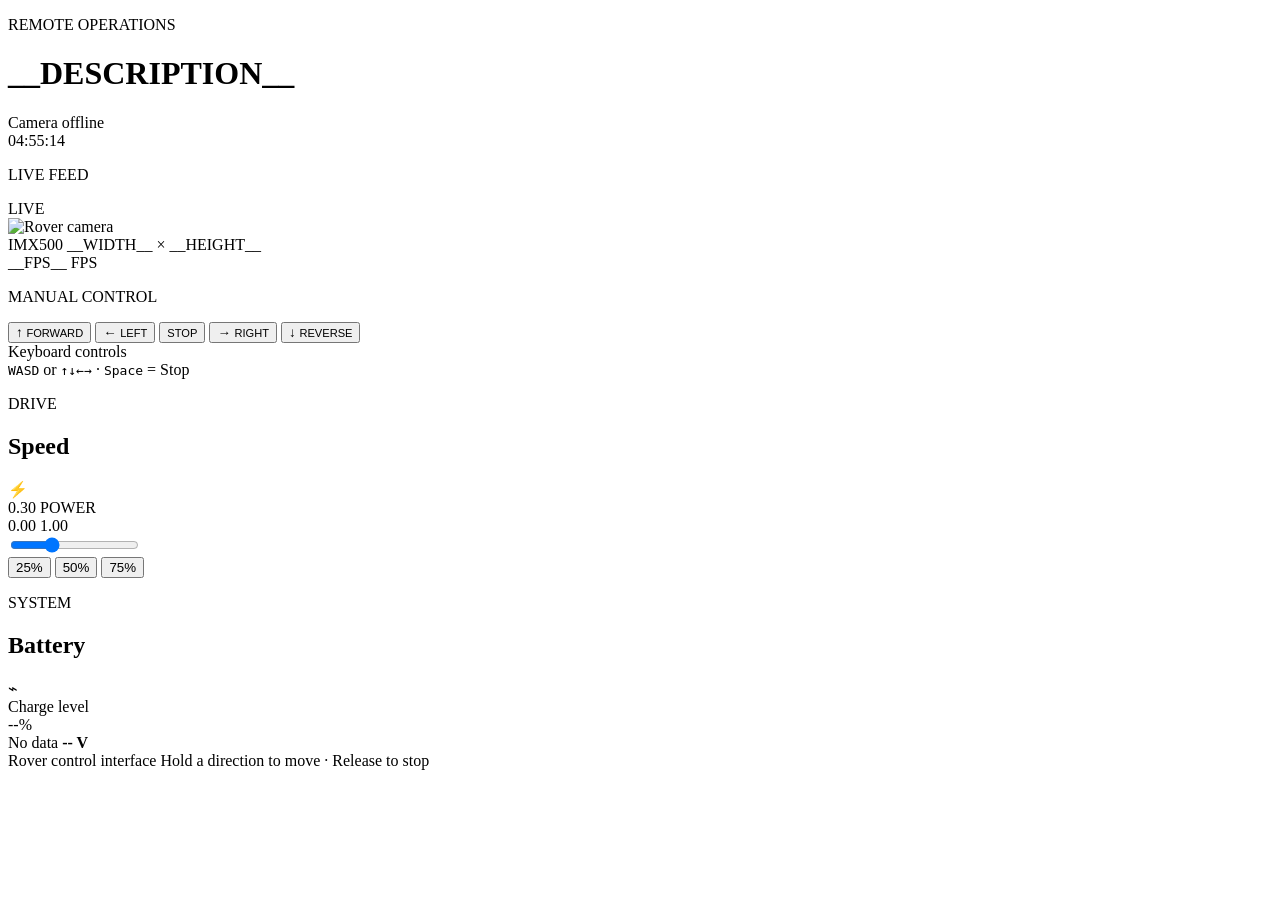
==== static/index.html @ 8a44e22b "ui Improvments" ====
<!doctype html>
<html lang="en">
  <head>
    <meta charset="UTF-8" />
    <meta
      name="viewport"
      content="width=device-width, initial-scale=1.0, viewport-fit=cover"
    />
    <meta name="theme-color" content="#09111f" />
    <title>Rover Control Station</title>
    <link rel="stylesheet" href="/style.css" />
  </head>
  <body>
    <div class="bg-glow glow-one" aria-hidden="true"></div>
    <div class="bg-glow glow-two" aria-hidden="true"></div>

    <div class="app-shell">
      <header class="topbar card">
        <div class="brand-wrap">
          <div class="brand-mark" aria-hidden="true">
            <span></span><span></span><span></span>
          </div>
          <div class="brand-text">
            <p class="eyebrow">REMOTE OPERATIONS</p>
            <h1>__DESCRIPTION__</h1>
          </div>
        </div>

        <div class="header-side">
          <div class="status-chip" id="connection-chip" data-state="connecting">
            <span class="status-dot" aria-hidden="true"></span>
            <span id="connection-label">Connecting</span>
          </div>
          <time class="clock" id="clock" aria-label="Local time">--:--:--</time>
        </div>
      </header>

      <main class="dashboard">
        <section class="main-column">
          <article class="camera-card card">
            <div class="section-head camera-head">
              <p class="eyebrow">LIVE FEED</p>
              <div class="live-badge">
                <span aria-hidden="true"></span> LIVE
              </div>
            </div>

            <div class="camera-frame">
              <img
                class="camera"
                id="camera"
                src="/stream.mjpg"
                alt="Rover camera"
              />
              <div class="camera-grid" aria-hidden="true"></div>
              <div class="camera-corners" aria-hidden="true"></div>

              <div class="camera-hud top-left">
                <span>IMX500</span>
                <span>__WIDTH__ × __HEIGHT__</span>
              </div>
              <div class="camera-hud top-right">
                <span>__FPS__ FPS</span>
              </div>
            </div>
          </article>

          <article class="controls-card card">
            <div class="section-head controls-head">
              <p class="eyebrow">MANUAL CONTROL</p>
            </div>

            <div class="dpad-wrap">
              <div class="dpad-container" aria-label="Rover movement controls">
                <button
                  class="control"
                  id="forward"
                  type="button"
                  aria-label="Forward"
                  onpointerdown="startMove('forward')"
                  onpointerup="stopMove()"
                  onpointercancel="stopMove()"
                  onpointerleave="stopMove()"
                >
                  <span class="arrow">↑</span>
                  <small>FORWARD</small>
                </button>

                <button
                  class="control"
                  id="left"
                  type="button"
                  aria-label="Left"
                  onpointerdown="startMove('left')"
                  onpointerup="stopMove()"
                  onpointercancel="stopMove()"
                  onpointerleave="stopMove()"
                >
                  <span class="arrow">←</span>
                  <small>LEFT</small>
                </button>

                <button
                  class="control stop"
                  id="stop"
                  type="button"
                  aria-label="Stop"
                  onclick="stopMove(true)"
                >
                  <span class="stop-square" aria-hidden="true"></span>
                  <small>STOP</small>
                </button>

                <button
                  class="control"
                  id="right"
                  type="button"
                  aria-label="Right"
                  onpointerdown="startMove('right')"
                  onpointerup="stopMove()"
                  onpointercancel="stopMove()"
                  onpointerleave="stopMove()"
                >
                  <span class="arrow">→</span>
                  <small>RIGHT</small>
                </button>

                <button
                  class="control"
                  id="backward"
                  type="button"
                  aria-label="Backward"
                  onpointerdown="startMove('backward')"
                  onpointerup="stopMove()"
                  onpointercancel="stopMove()"
                  onpointerleave="stopMove()"
                >
                  <span class="arrow">↓</span>
                  <small>REVERSE</small>
                </button>
              </div>

              <div class="dpad-instructions">
                <span class="instruction-title">Keyboard controls</span>
                <div class="keyboard-hint">
                  <kbd>W</kbd><kbd>A</kbd><kbd>S</kbd><kbd>D</kbd>
                  <span>or</span>
                  <kbd>↑</kbd><kbd>↓</kbd><kbd>←</kbd><kbd>→</kbd>
                  <span class="hint-separator">·</span>
                  <span><kbd>Space</kbd> = Stop</span>
                </div>
              </div>
            </div>
          </article>
        </section>

        <aside class="sidebar-column">
          <article class="card side-card speed-card" aria-label="Speed control">
            <div class="section-head compact-head">
              <div>
                <p class="eyebrow">DRIVE</p>
                <h2>Speed</h2>
              </div>
              <span class="panel-icon" aria-hidden="true">⚡</span>
            </div>

            <div class="speed-readout">
              <span class="speed-number" id="speed-val">0.30</span>
              <span class="speed-unit">POWER</span>
            </div>

            <div class="speed-slider-block">
              <div class="slider-scale">
                <span>0.00</span>
                <span>1.00</span>
              </div>
              <input
                id="speed"
                type="range"
                min="0"
                max="1"
                step="0.05"
                value="0.30"
                aria-label="Rover speed"
              />
            </div>

            <div class="quick-speeds" aria-label="Quick speed presets">
              <button type="button" data-speed="0.25">25%</button>
              <button type="button" data-speed="0.50">50%</button>
              <button type="button" data-speed="0.75">75%</button>
            </div>
          </article>

          <article
            class="card side-card battery-card"
            aria-label="Rover battery status"
            data-level="unknown"
          >
            <div class="section-head compact-head">
              <div>
                <p class="eyebrow">SYSTEM</p>
                <h2>Battery</h2>
              </div>
              <span class="panel-icon" aria-hidden="true">⌁</span>
            </div>

            <div class="battery-topline">
              <div>
                <span class="mini-label">Charge level</span>
                <div class="battery-main-number" id="battery-percent">--%</div>
              </div>

              <div class="battery-state-wrap">
                <span class="battery-status-pill" id="battery-status"
                  >Waiting...</span
                >
                <strong id="battery-voltage">-- V</strong>
              </div>
            </div>

            <div class="battery-bar-shell" aria-hidden="true">
              <div class="battery-bar-level" id="battery-icon-level"></div>
            </div>
          </article>
        </aside>
      </main>

      <footer class="footer-bar">
        <span
          ><span class="footer-dot" aria-hidden="true"></span>Rover control
          interface</span
        >
        <span>Hold a direction to move · Release to stop</span>
      </footer>
    </div>

    <div class="toast" id="toast" role="status" aria-live="polite"></div>

    <script>
      const MOVE_REFRESH_MS = 500;
      const BATTERY_REFRESH_MS = 3000;

      const speedInput = document.getElementById("speed");
      const speedValDisplay = document.getElementById("speed-val");
      const connectionChip = document.getElementById("connection-chip");
      const connectionLabel = document.getElementById("connection-label");
      const clockEl = document.getElementById("clock");
      const toast = document.getElementById("toast");
      const camera = document.getElementById("camera");

      const batteryPercentEl = document.getElementById("battery-percent");
      const batteryStatusEl = document.getElementById("battery-status");
      const batteryVoltageEl = document.getElementById("battery-voltage");
      const batteryLevelEl = document.getElementById("battery-icon-level");
      const batteryCard = document.querySelector(".battery-card");

      let activeDirection = null;
      let movementTimer = null;
      let movementAbortController = null;
      let movementGeneration = 0;
      let toastTimer = null;
      const pressedKeys = [];

      const keyDirections = {
        ArrowUp: "forward",
        ArrowDown: "backward",
        ArrowLeft: "left",
        ArrowRight: "right",
        w: "forward",
        s: "backward",
        a: "left",
        d: "right",
      };

      function setConnection(state, label) {
        connectionChip.dataset.state = state;
        connectionLabel.textContent = label;
      }

      function setActiveControl(direction = null) {
        document.querySelectorAll(".control").forEach((button) => {
          button.classList.toggle("is-active", button.id === direction);
        });
      }

      function showToast(message, type = "info") {
        clearTimeout(toastTimer);
        toast.textContent = message;
        toast.dataset.type = type;
        toast.classList.add("show");
        toastTimer = setTimeout(() => toast.classList.remove("show"), 2200);
      }

      function updateClock() {
        clockEl.textContent = new Intl.DateTimeFormat(undefined, {
          hour: "2-digit",
          minute: "2-digit",
          second: "2-digit",
          hour12: false,
        }).format(new Date());
      }

      function updateSpeedVisual() {
        const value = Number(speedInput.value);
        const pct = Math.max(0, Math.min(100, value * 100));

        speedValDisplay.textContent = value.toFixed(2);
        speedInput.style.setProperty("--speed-pct", pct + "%");

        document.querySelectorAll("[data-speed]").forEach((button) => {
          button.classList.toggle(
            "active",
            Math.abs(Number(button.dataset.speed) - value) < 0.001,
          );
        });
      }

      speedInput.addEventListener("input", updateSpeedVisual);

      document.querySelectorAll("[data-speed]").forEach((button) => {
        button.addEventListener("click", () => {
          speedInput.value = button.dataset.speed;
          updateSpeedVisual();
          showToast(
            `Speed set to ${Math.round(Number(button.dataset.speed) * 100)}%`,
          );
        });
      });

      function clearMovementTimer() {
        if (movementTimer !== null) {
          clearTimeout(movementTimer);
          movementTimer = null;
        }
      }

      async function sendMovement(generation) {
        if (generation !== movementGeneration || activeDirection === null)
          return;

        const direction = activeDirection;
        const speed = Number(speedInput.value);
        const abortController = new AbortController();
        movementAbortController = abortController;

        try {
          const response = await fetch(`/api/rover/${direction}`, {
            method: "POST",
            signal: abortController.signal,
            headers: { "Content-Type": "application/json" },
            body: JSON.stringify({ speed }),
          });

          if (!response.ok) throw new Error(`HTTP ${response.status}`);
          setConnection("online", "Online");
        } catch (error) {
          if (error.name !== "AbortError") {
            console.error("Move error:", error);
            setConnection("error", "Control error");
            showToast("Movement command failed", "error");
          }
        } finally {
          if (movementAbortController === abortController) {
            movementAbortController = null;
          }

          if (generation === movementGeneration && activeDirection !== null) {
            movementTimer = setTimeout(
              () => sendMovement(generation),
              MOVE_REFRESH_MS,
            );
          }
        }
      }

      function startMove(direction) {
        if (!["forward", "backward", "left", "right"].includes(direction))
          return;

        clearMovementTimer();

        if (movementAbortController !== null) {
          movementAbortController.abort();
          movementAbortController = null;
        }

        activeDirection = direction;
        movementGeneration += 1;
        setActiveControl(direction);

        if (navigator.vibrate) navigator.vibrate(12);
        sendMovement(movementGeneration);
      }

      function stopMove(force = false) {
        const wasMoving = activeDirection !== null;

        activeDirection = null;
        movementGeneration += 1;
        clearMovementTimer();
        setActiveControl();

        if (movementAbortController !== null) {
          movementAbortController.abort();
          movementAbortController = null;
        }

        if (!wasMoving && !force) return;

        fetch("/api/rover/stop", {
          method: "POST",
          keepalive: true,
        })
          .then((response) => {
            if (!response.ok) throw new Error(`HTTP ${response.status}`);
            setConnection("online", "Online");
          })
          .catch((error) => {
            console.error("Stop error:", error);
            setConnection("error", "Stop error");
          });
      }

      function normalizeControlKey(event) {
        return event.key.length === 1 ? event.key.toLowerCase() : event.key;
      }

      function isInteractiveElement(element) {
        return (
          element instanceof HTMLElement &&
          ["INPUT", "TEXTAREA", "SELECT", "BUTTON"].includes(element.tagName)
        );
      }

      function forceStop() {
        pressedKeys.length = 0;
        stopMove(true);
      }

      document.addEventListener("keydown", (event) => {
        if (isInteractiveElement(event.target)) return;

        const key = normalizeControlKey(event);

        if (key === " ") {
          event.preventDefault();
          forceStop();
          showToast("Stopped");
          return;
        }

        const direction = keyDirections[key];
        if (!direction) return;

        event.preventDefault();
        if (event.repeat || pressedKeys.includes(key)) return;

        pressedKeys.push(key);
        startMove(direction);
      });

      document.addEventListener("keyup", (event) => {
        const key = normalizeControlKey(event);
        const index = pressedKeys.indexOf(key);

        if (index === -1) return;

        event.preventDefault();
        pressedKeys.splice(index, 1);

        const remainingKey = pressedKeys[pressedKeys.length - 1];
        remainingKey ? startMove(keyDirections[remainingKey]) : stopMove();
      });

      document.addEventListener("pointerup", () => stopMove());
      document.addEventListener("pointercancel", () => stopMove());
      window.addEventListener("blur", forceStop);
      window.addEventListener("pagehide", forceStop);
      document.addEventListener("visibilitychange", () => {
        if (document.hidden) forceStop();
      });

      function estimateBatteryPercent(voltage) {
        const minV = 9.9;
        const maxV = 12.6;
        const pct = ((voltage - minV) / (maxV - minV)) * 100;
        return Math.max(0, Math.min(100, Math.round(pct)));
      }

      function setBatteryUnavailable() {
        batteryPercentEl.textContent = "--%";
        batteryStatusEl.textContent = "No data";
        batteryVoltageEl.textContent = "-- V";
        batteryLevelEl.style.width = "0%";
        batteryCard.dataset.level = "unknown";
      }

      function updateBatteryDisplay(percent, voltage = NaN) {
        const safePercent = Math.max(0, Math.min(100, Math.round(percent)));

        batteryPercentEl.textContent = `${safePercent}%`;
        batteryLevelEl.style.width = `${safePercent}%`;
        batteryVoltageEl.textContent = Number.isFinite(voltage)
          ? `${voltage.toFixed(2)} V`
          : "-- V";

        if (safePercent >= 60) {
          batteryStatusEl.textContent = "Good";
          batteryCard.dataset.level = "good";
        } else if (safePercent >= 30) {
          batteryStatusEl.textContent = "Medium";
          batteryCard.dataset.level = "medium";
        } else {
          batteryStatusEl.textContent = "Low";
          batteryCard.dataset.level = "low";
        }
      }

      async function refreshBattery() {
        try {
          const response = await fetch("/api/rover/battery", {
            method: "GET",
            cache: "no-store",
          });

          if (!response.ok) throw new Error(`HTTP ${response.status}`);

          const data = await response.json();
          if (data.ok === false)
            throw new Error(data.error || "Battery request failed");

          const voltage = Number(
            data.voltage ?? data.battery_voltage ?? data.v,
          );
          const directPercent = Number(
            data.percent ?? data.percentage ?? data.battery_percent,
          );

          if (Number.isFinite(directPercent)) {
            updateBatteryDisplay(directPercent, voltage);
          } else if (Number.isFinite(voltage)) {
            updateBatteryDisplay(estimateBatteryPercent(voltage), voltage);
          } else {
            throw new Error(
              "Battery response has no valid voltage or percentage",
            );
          }
        } catch (error) {
          console.error("Battery error:", error);
          setBatteryUnavailable();
        }
      }

      camera.addEventListener("load", () => setConnection("online", "Online"));
      camera.addEventListener("error", () =>
        setConnection("error", "Camera offline"),
      );

      // Start time first so it is never blocked by unrelated UI code.
      updateClock();
      setInterval(updateClock, 1000);

      updateSpeedVisual();
      setActiveControl();

      refreshBattery();
      setInterval(refreshBattery, BATTERY_REFRESH_MS);
    </script>
  </body>
</html>
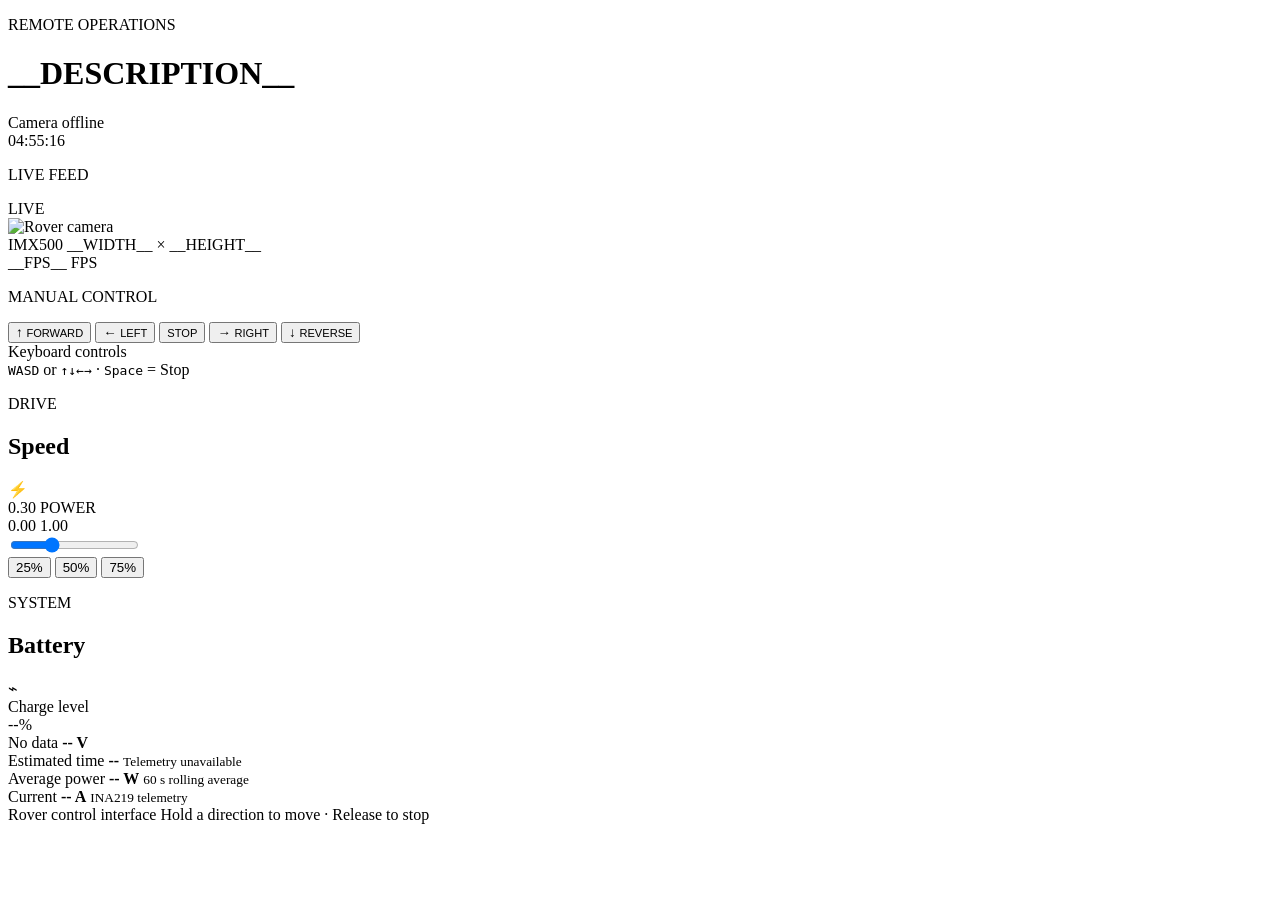
==== commit bc31579e: "Added battery readings  and improved calculations" ====
--- a/static/index.html
+++ b/static/index.html
@@ -1,17 +1,24 @@
 <!doctype html>
+
 <html lang="en">
   <head>
     <meta charset="UTF-8" />
+
     <meta
       name="viewport"
       content="width=device-width, initial-scale=1.0, viewport-fit=cover"
     />
+
     <meta name="theme-color" content="#09111f" />
+
     <title>Rover Control Station</title>
+
     <link rel="stylesheet" href="/style.css" />
   </head>
+
   <body>
     <div class="bg-glow glow-one" aria-hidden="true"></div>
+
     <div class="bg-glow glow-two" aria-hidden="true"></div>
 
     <div class="app-shell">
@@ -20,8 +27,10 @@
           <div class="brand-mark" aria-hidden="true">
             <span></span><span></span><span></span>
           </div>
+
           <div class="brand-text">
             <p class="eyebrow">REMOTE OPERATIONS</p>
+
             <h1>__DESCRIPTION__</h1>
           </div>
         </div>
@@ -29,8 +38,10 @@
         <div class="header-side">
           <div class="status-chip" id="connection-chip" data-state="connecting">
             <span class="status-dot" aria-hidden="true"></span>
+
             <span id="connection-label">Connecting</span>
           </div>
+
           <time class="clock" id="clock" aria-label="Local time">--:--:--</time>
         </div>
       </header>
@@ -40,6 +51,7 @@
           <article class="camera-card card">
             <div class="section-head camera-head">
               <p class="eyebrow">LIVE FEED</p>
+
               <div class="live-badge">
                 <span aria-hidden="true"></span> LIVE
               </div>
@@ -52,13 +64,17 @@
                 src="/stream.mjpg"
                 alt="Rover camera"
               />
+
               <div class="camera-grid" aria-hidden="true"></div>
+
               <div class="camera-corners" aria-hidden="true"></div>
 
               <div class="camera-hud top-left">
                 <span>IMX500</span>
+
                 <span>__WIDTH__ × __HEIGHT__</span>
               </div>
+
               <div class="camera-hud top-right">
                 <span>__FPS__ FPS</span>
               </div>
@@ -83,6 +99,7 @@
                   onpointerleave="stopMove()"
                 >
                   <span class="arrow">↑</span>
+
                   <small>FORWARD</small>
                 </button>
 
@@ -97,6 +114,7 @@
                   onpointerleave="stopMove()"
                 >
                   <span class="arrow">←</span>
+
                   <small>LEFT</small>
                 </button>
 
@@ -108,6 +126,7 @@
                   onclick="stopMove(true)"
                 >
                   <span class="stop-square" aria-hidden="true"></span>
+
                   <small>STOP</small>
                 </button>
 
@@ -122,6 +141,7 @@
                   onpointerleave="stopMove()"
                 >
                   <span class="arrow">→</span>
+
                   <small>RIGHT</small>
                 </button>
 
@@ -136,17 +156,23 @@
                   onpointerleave="stopMove()"
                 >
                   <span class="arrow">↓</span>
+
                   <small>REVERSE</small>
                 </button>
               </div>
 
               <div class="dpad-instructions">
                 <span class="instruction-title">Keyboard controls</span>
+
                 <div class="keyboard-hint">
                   <kbd>W</kbd><kbd>A</kbd><kbd>S</kbd><kbd>D</kbd>
+
                   <span>or</span>
+
                   <kbd>↑</kbd><kbd>↓</kbd><kbd>←</kbd><kbd>→</kbd>
+
                   <span class="hint-separator">·</span>
+
                   <span><kbd>Space</kbd> = Stop</span>
                 </div>
               </div>
@@ -159,21 +185,26 @@
             <div class="section-head compact-head">
               <div>
                 <p class="eyebrow">DRIVE</p>
+
                 <h2>Speed</h2>
               </div>
+
               <span class="panel-icon" aria-hidden="true">⚡</span>
             </div>
 
             <div class="speed-readout">
               <span class="speed-number" id="speed-val">0.30</span>
+
               <span class="speed-unit">POWER</span>
             </div>
 
             <div class="speed-slider-block">
               <div class="slider-scale">
                 <span>0.00</span>
+
                 <span>1.00</span>
               </div>
+
               <input
                 id="speed"
                 type="range"
@@ -187,7 +218,9 @@
 
             <div class="quick-speeds" aria-label="Quick speed presets">
               <button type="button" data-speed="0.25">25%</button>
+
               <button type="button" data-speed="0.50">50%</button>
+
               <button type="button" data-speed="0.75">75%</button>
             </div>
           </article>
@@ -222,6 +255,26 @@
             <div class="battery-bar-shell" aria-hidden="true">
               <div class="battery-bar-level" id="battery-icon-level"></div>
             </div>
+
+            <div class="battery-stats">
+              <div class="battery-stat battery-stat-primary">
+                <span class="mini-label">Estimated time</span>
+                <strong id="battery-time">--</strong>
+                <small id="battery-estimate-quality">Waiting for samples</small>
+              </div>
+
+              <div class="battery-stat">
+                <span class="mini-label">Average power</span>
+                <strong id="battery-power">-- W</strong>
+                <small>60 s rolling average</small>
+              </div>
+
+              <div class="battery-stat">
+                <span class="mini-label">Current</span>
+                <strong id="battery-current">-- A</strong>
+                <small>INA219 telemetry</small>
+              </div>
+            </div>
           </article>
         </aside>
       </main>
@@ -231,6 +284,7 @@
           ><span class="footer-dot" aria-hidden="true"></span>Rover control
           interface</span
         >
+
         <span>Hold a direction to move · Release to stop</span>
       </footer>
     </div>
@@ -239,42 +293,68 @@
 
     <script>
       const MOVE_REFRESH_MS = 500;
+
       const BATTERY_REFRESH_MS = 3000;
 
       const speedInput = document.getElementById("speed");
+
       const speedValDisplay = document.getElementById("speed-val");
+
       const connectionChip = document.getElementById("connection-chip");
+
       const connectionLabel = document.getElementById("connection-label");
+
       const clockEl = document.getElementById("clock");
+
       const toast = document.getElementById("toast");
+
       const camera = document.getElementById("camera");
 
       const batteryPercentEl = document.getElementById("battery-percent");
       const batteryStatusEl = document.getElementById("battery-status");
       const batteryVoltageEl = document.getElementById("battery-voltage");
       const batteryLevelEl = document.getElementById("battery-icon-level");
+      const batteryTimeEl = document.getElementById("battery-time");
+      const batteryPowerEl = document.getElementById("battery-power");
+      const batteryCurrentEl = document.getElementById("battery-current");
+      const batteryEstimateQualityEl = document.getElementById(
+        "battery-estimate-quality",
+      );
       const batteryCard = document.querySelector(".battery-card");
 
       let activeDirection = null;
+
       let movementTimer = null;
+
       let movementAbortController = null;
+
       let movementGeneration = 0;
+
       let toastTimer = null;
+
       const pressedKeys = [];
 
       const keyDirections = {
         ArrowUp: "forward",
+
         ArrowDown: "backward",
+
         ArrowLeft: "left",
+
         ArrowRight: "right",
+
         w: "forward",
+
         s: "backward",
+
         a: "left",
+
         d: "right",
       };
 
       function setConnection(state, label) {
         connectionChip.dataset.state = state;
+
         connectionLabel.textContent = label;
       }
 
@@ -286,31 +366,41 @@
 
       function showToast(message, type = "info") {
         clearTimeout(toastTimer);
+
         toast.textContent = message;
+
         toast.dataset.type = type;
+
         toast.classList.add("show");
+
         toastTimer = setTimeout(() => toast.classList.remove("show"), 2200);
       }
 
       function updateClock() {
         clockEl.textContent = new Intl.DateTimeFormat(undefined, {
           hour: "2-digit",
+
           minute: "2-digit",
+
           second: "2-digit",
+
           hour12: false,
         }).format(new Date());
       }
 
       function updateSpeedVisual() {
         const value = Number(speedInput.value);
+
         const pct = Math.max(0, Math.min(100, value * 100));
 
         speedValDisplay.textContent = value.toFixed(2);
+
         speedInput.style.setProperty("--speed-pct", pct + "%");
 
         document.querySelectorAll("[data-speed]").forEach((button) => {
           button.classList.toggle(
             "active",
+
             Math.abs(Number(button.dataset.speed) - value) < 0.001,
           );
         });
@@ -321,7 +411,9 @@
       document.querySelectorAll("[data-speed]").forEach((button) => {
         button.addEventListener("click", () => {
           speedInput.value = button.dataset.speed;
+
           updateSpeedVisual();
+
           showToast(
             `Speed set to ${Math.round(Number(button.dataset.speed) * 100)}%`,
           );
@@ -331,6 +423,7 @@
       function clearMovementTimer() {
         if (movementTimer !== null) {
           clearTimeout(movementTimer);
+
           movementTimer = null;
         }
       }
@@ -340,24 +433,33 @@
           return;
 
         const direction = activeDirection;
+
         const speed = Number(speedInput.value);
+
         const abortController = new AbortController();
+
         movementAbortController = abortController;
 
         try {
           const response = await fetch(`/api/rover/${direction}`, {
             method: "POST",
+
             signal: abortController.signal,
+
             headers: { "Content-Type": "application/json" },
+
             body: JSON.stringify({ speed }),
           });
 
           if (!response.ok) throw new Error(`HTTP ${response.status}`);
+
           setConnection("online", "Online");
         } catch (error) {
           if (error.name !== "AbortError") {
             console.error("Move error:", error);
+
             setConnection("error", "Control error");
+
             showToast("Movement command failed", "error");
           }
         } finally {
@@ -368,6 +470,7 @@
           if (generation === movementGeneration && activeDirection !== null) {
             movementTimer = setTimeout(
               () => sendMovement(generation),
+
               MOVE_REFRESH_MS,
             );
           }
@@ -382,14 +485,18 @@
 
         if (movementAbortController !== null) {
           movementAbortController.abort();
+
           movementAbortController = null;
         }
 
         activeDirection = direction;
+
         movementGeneration += 1;
+
         setActiveControl(direction);
 
         if (navigator.vibrate) navigator.vibrate(12);
+
         sendMovement(movementGeneration);
       }
 
@@ -397,12 +504,16 @@
         const wasMoving = activeDirection !== null;
 
         activeDirection = null;
+
         movementGeneration += 1;
+
         clearMovementTimer();
+
         setActiveControl();
 
         if (movementAbortController !== null) {
           movementAbortController.abort();
+
           movementAbortController = null;
         }
 
@@ -410,14 +521,18 @@
 
         fetch("/api/rover/stop", {
           method: "POST",
+
           keepalive: true,
         })
           .then((response) => {
             if (!response.ok) throw new Error(`HTTP ${response.status}`);
+
             setConnection("online", "Online");
           })
+
           .catch((error) => {
             console.error("Stop error:", error);
+
             setConnection("error", "Stop error");
           });
       }
@@ -435,6 +550,7 @@
 
       function forceStop() {
         pressedKeys.length = 0;
+
         stopMove(true);
       }
 
@@ -445,75 +561,190 @@
 
         if (key === " ") {
           event.preventDefault();
+
           forceStop();
+
           showToast("Stopped");
+
           return;
         }
 
         const direction = keyDirections[key];
+
         if (!direction) return;
 
         event.preventDefault();
+
         if (event.repeat || pressedKeys.includes(key)) return;
 
         pressedKeys.push(key);
+
         startMove(direction);
       });
 
       document.addEventListener("keyup", (event) => {
         const key = normalizeControlKey(event);
+
         const index = pressedKeys.indexOf(key);
 
         if (index === -1) return;
 
         event.preventDefault();
+
         pressedKeys.splice(index, 1);
 
         const remainingKey = pressedKeys[pressedKeys.length - 1];
+
         remainingKey ? startMove(keyDirections[remainingKey]) : stopMove();
       });
 
       document.addEventListener("pointerup", () => stopMove());
+
       document.addEventListener("pointercancel", () => stopMove());
+
       window.addEventListener("blur", forceStop);
+
       window.addEventListener("pagehide", forceStop);
+
       document.addEventListener("visibilitychange", () => {
         if (document.hidden) forceStop();
       });
 
+      // Fallback only. The API normally supplies level_percent using the
+      // calibrated 3S Li-ion curve.
       function estimateBatteryPercent(voltage) {
-        const minV = 9.9;
-        const maxV = 12.6;
-        const pct = ((voltage - minV) / (maxV - minV)) * 100;
-        return Math.max(0, Math.min(100, Math.round(pct)));
+        const curve = [
+          [9.9, 0],
+          [10.5, 5],
+          [11.1, 15],
+          [11.4, 30],
+          [11.7, 50],
+          [12.0, 75],
+          [12.3, 90],
+          [12.6, 100],
+        ];
+
+        if (!Number.isFinite(voltage)) return NaN;
+        if (voltage <= curve[0][0]) return 0;
+        if (voltage >= curve[curve.length - 1][0]) return 100;
+
+        for (let i = 0; i < curve.length - 1; i += 1) {
+          const [v1, p1] = curve[i];
+          const [v2, p2] = curve[i + 1];
+
+          if (voltage >= v1 && voltage <= v2) {
+            return p1 + ((voltage - v1) / (v2 - v1)) * (p2 - p1);
+          }
+        }
+
+        return NaN;
+      }
+
+      function normalizeBatteryLevel(level, percent) {
+        const value = String(level || "").toLowerCase();
+
+        if (["full", "high", "medium", "low", "critical"].includes(value)) {
+          return value;
+        }
+
+        if (percent >= 95) return "full";
+        if (percent >= 60) return "high";
+        if (percent >= 30) return "medium";
+        if (percent >= 10) return "low";
+        return "critical";
+      }
+
+      function batteryLevelLabel(level) {
+        return (
+          {
+            full: "Full",
+            high: "High",
+            medium: "Medium",
+            low: "Low",
+            critical: "Critical",
+          }[level] || "Unknown"
+        );
       }
 
       function setBatteryUnavailable() {
         batteryPercentEl.textContent = "--%";
         batteryStatusEl.textContent = "No data";
         batteryVoltageEl.textContent = "-- V";
+        batteryTimeEl.textContent = "--";
+        batteryPowerEl.textContent = "-- W";
+        batteryCurrentEl.textContent = "-- A";
+        batteryEstimateQualityEl.textContent = "Telemetry unavailable";
         batteryLevelEl.style.width = "0%";
         batteryCard.dataset.level = "unknown";
       }
 
-      function updateBatteryDisplay(percent, voltage = NaN) {
-        const safePercent = Math.max(0, Math.min(100, Math.round(percent)));
-
-        batteryPercentEl.textContent = `${safePercent}%`;
+      function updateBatteryDisplay(data) {
+        const voltage = Number(
+          data.filtered_voltage ??
+            data.voltage ??
+            data.battery_voltage ??
+            data.v,
+        );
+
+        let percent = Number(
+          data.level_percent ??
+            data.percent ??
+            data.percentage ??
+            data.battery_percent,
+        );
+
+        // Backward-compatible fallback if an older API only returns voltage.
+        if (!Number.isFinite(percent) && Number.isFinite(voltage)) {
+          percent = estimateBatteryPercent(voltage);
+        }
+
+        if (!Number.isFinite(percent)) {
+          throw new Error(
+            "Battery response has no valid percentage or voltage",
+          );
+        }
+
+        const safePercent = Math.max(0, Math.min(100, percent));
+        const level = normalizeBatteryLevel(data.level, safePercent);
+
+        batteryPercentEl.textContent = `${Math.round(safePercent)}%`;
         batteryLevelEl.style.width = `${safePercent}%`;
+        batteryCard.dataset.level = level;
+        batteryStatusEl.textContent = batteryLevelLabel(level);
+
         batteryVoltageEl.textContent = Number.isFinite(voltage)
           ? `${voltage.toFixed(2)} V`
           : "-- V";
 
-        if (safePercent >= 60) {
-          batteryStatusEl.textContent = "Good";
-          batteryCard.dataset.level = "good";
-        } else if (safePercent >= 30) {
-          batteryStatusEl.textContent = "Medium";
-          batteryCard.dataset.level = "medium";
+        batteryTimeEl.textContent =
+          typeof data.estimated_remaining === "string" &&
+          data.estimated_remaining.trim()
+            ? data.estimated_remaining
+            : "--";
+
+        const averagePower = Number(data.average_power_w ?? data.power_w);
+        batteryPowerEl.textContent = Number.isFinite(averagePower)
+          ? `${averagePower.toFixed(2)} W`
+          : "-- W";
+
+        const currentMa = Number(data.current_ma);
+        const currentA = Number(
+          data.current_a ??
+            (Number.isFinite(currentMa) ? currentMa / 1000 : NaN),
+        );
+        batteryCurrentEl.textContent = Number.isFinite(currentA)
+          ? `${currentA.toFixed(2)} A`
+          : "-- A";
+
+        if (data.estimate_quality === "stable") {
+          batteryEstimateQualityEl.textContent = "Estimate stabilized";
+        } else if (data.estimate_quality === "warming_up") {
+          const samples = Number(data.samples);
+          batteryEstimateQualityEl.textContent = Number.isFinite(samples)
+            ? `Calibrating · ${samples} sample${samples === 1 ? "" : "s"}`
+            : "Calibrating estimate";
         } else {
-          batteryStatusEl.textContent = "Low";
-          batteryCard.dataset.level = "low";
+          batteryEstimateQualityEl.textContent = "Estimated from recent usage";
         }
       }
 
@@ -527,25 +758,12 @@
           if (!response.ok) throw new Error(`HTTP ${response.status}`);
 
           const data = await response.json();
-          if (data.ok === false)
+
+          if (data.ok === false) {
             throw new Error(data.error || "Battery request failed");
-
-          const voltage = Number(
-            data.voltage ?? data.battery_voltage ?? data.v,
-          );
-          const directPercent = Number(
-            data.percent ?? data.percentage ?? data.battery_percent,
-          );
-
-          if (Number.isFinite(directPercent)) {
-            updateBatteryDisplay(directPercent, voltage);
-          } else if (Number.isFinite(voltage)) {
-            updateBatteryDisplay(estimateBatteryPercent(voltage), voltage);
-          } else {
-            throw new Error(
-              "Battery response has no valid voltage or percentage",
-            );
           }
+
+          updateBatteryDisplay(data);
         } catch (error) {
           console.error("Battery error:", error);
           setBatteryUnavailable();
@@ -553,18 +771,23 @@
       }
 
       camera.addEventListener("load", () => setConnection("online", "Online"));
+
       camera.addEventListener("error", () =>
         setConnection("error", "Camera offline"),
       );
 
       // Start time first so it is never blocked by unrelated UI code.
+
       updateClock();
+
       setInterval(updateClock, 1000);
 
       updateSpeedVisual();
+
       setActiveControl();
 
       refreshBattery();
+
       setInterval(refreshBattery, BATTERY_REFRESH_MS);
     </script>
   </body>
